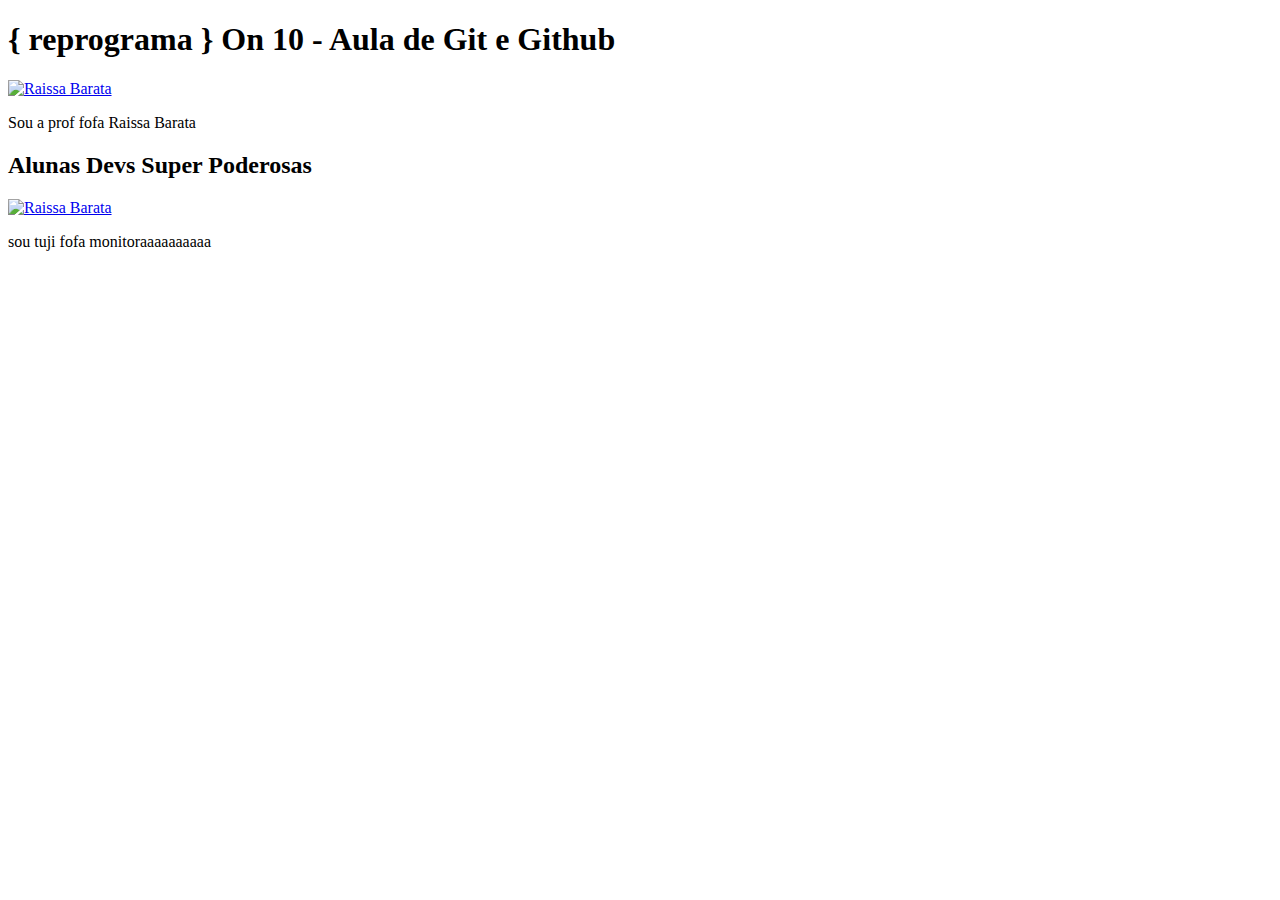
==== devsSuperPoderosas/index.html @ f47384e1 "cria perfil de aluna" ====
<!DOCTYPE html>
<html lang="en">
<head>
  <meta charset="UTF-8">
  <meta http-equiv="X-UA-Compatible" content="IE=edge">
  <link rel="stylesheet" href="./styles.css">
  <meta name="viewport" content="width=device-width, initial-scale=1.0">
  <title>DevsSuperPoderosas</title>
</head>
<body>
  <h1>  { reprograma } On 10 - Aula de Git e Github</h1>
  <section class="container_prof">

    <div class="container_aluna">
      <a href="https://github.com/RaissaMariaB" target="_blank">
        <img src="https://avatars.githubusercontent.com/u/51512166?s=460&u=888f3391fd21e31b433308dd8ff0ccaaa2503cb5&v=4" alt="Raissa Barata"/>
      </a>
      <p>Sou a prof fofa Raissa Barata</p>
    </div>

  </section>
  <h2>
    Alunas Devs Super Poderosas
  </h2>
  <section class="container">

    <div class="container_aluna">
      <a href="https://github.com/RaissaMariaB" target="_blank">
        <img src="https://avatars.githubusercontent.com/u/51512166?s=460&u=888f3391fd21e31b433308dd8ff0ccaaa2503cb5&v=4" alt="Raissa Barata"/>
      </a>
      <p>sou tuji fofa monitoraaaaaaaaaa</p>
    </div>

  </section>
</body>
</html>
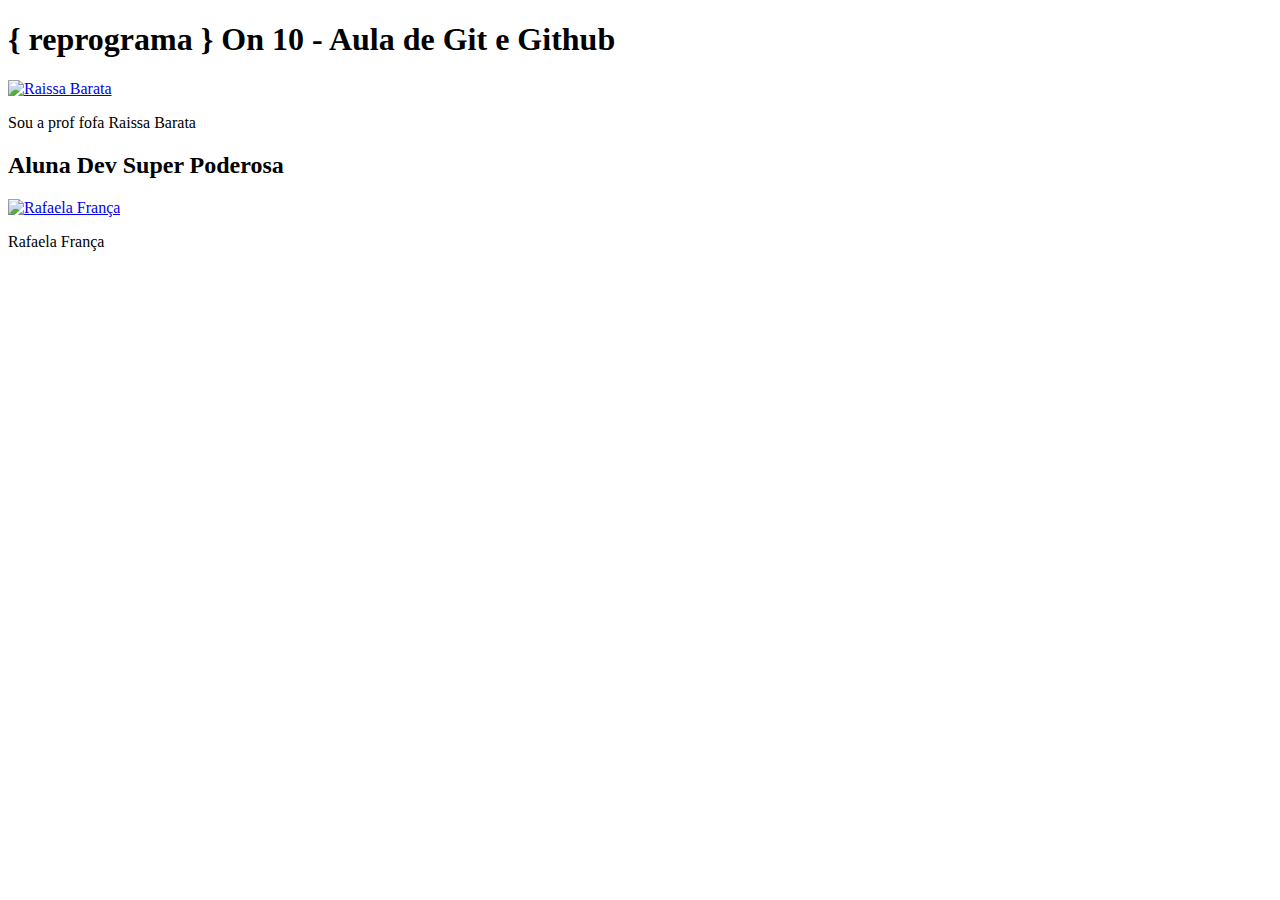
==== commit 3356c703: "Criação do perfil aluna" ====
--- a/devsSuperPoderosas/index.html
+++ b/devsSuperPoderosas/index.html
@@ -1,5 +1,6 @@
 <!DOCTYPE html>
 <html lang="en">
+
 <head>
   <meta charset="UTF-8">
   <meta http-equiv="X-UA-Compatible" content="IE=edge">
@@ -7,30 +8,40 @@
   <meta name="viewport" content="width=device-width, initial-scale=1.0">
   <title>DevsSuperPoderosas</title>
 </head>
+
 <body>
-  <h1>  { reprograma } On 10 - Aula de Git e Github</h1>
+  <h1>
+    { reprograma } On 10 - Aula de Git e Github
+  </h1>
+
   <section class="container_prof">
 
     <div class="container_aluna">
       <a href="https://github.com/RaissaMariaB" target="_blank">
-        <img src="https://avatars.githubusercontent.com/u/51512166?s=460&u=888f3391fd21e31b433308dd8ff0ccaaa2503cb5&v=4" alt="Raissa Barata"/>
+        <img src="https://avatars.githubusercontent.com/u/51512166?s=460&u=888f3391fd21e31b433308dd8ff0ccaaa2503cb5&v=4"
+          alt="Raissa Barata" />
       </a>
       <p>Sou a prof fofa Raissa Barata</p>
     </div>
 
   </section>
+
   <h2>
-    Alunas Devs Super Poderosas
+    Aluna Dev Super Poderosa
   </h2>
+
   <section class="container">
 
     <div class="container_aluna">
-      <a href="https://github.com/RaissaMariaB" target="_blank">
-        <img src="https://avatars.githubusercontent.com/u/51512166?s=460&u=888f3391fd21e31b433308dd8ff0ccaaa2503cb5&v=4" alt="Raissa Barata"/>
+      <a href="https://github.com/Raffranca" target="_blank">
+        <img src="https://avatars.githubusercontent.com/u/75145226?s=460&u=a0e625a5905fba0f73b4469c7c71158209aff33d&v=4"
+          alt="Rafaela França"/>
       </a>
-      <p>sou tuji fofa monitoraaaaaaaaaa</p>
+      <p>Rafaela França</p>
     </div>
 
   </section>
+
 </body>
-</html>
+
+</html>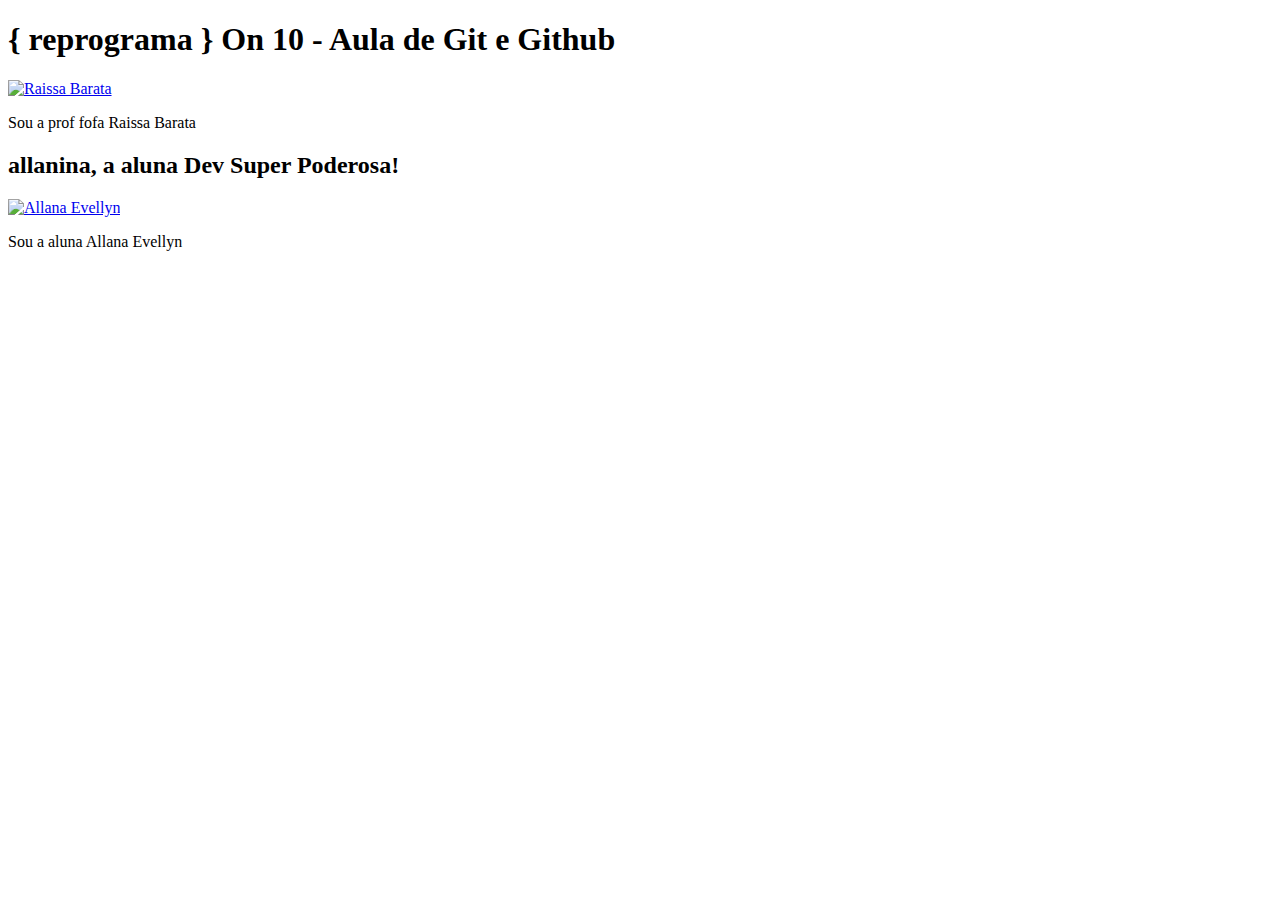
==== commit 5f7bcd00: "Merge f2e468d5c654b8de7f89818ffccc5b88b3a85da3 into eb2d50f37b6942e92ab7ef07153e5667304d4fff" ====
--- a/devsSuperPoderosas/index.html
+++ b/devsSuperPoderosas/index.html
@@ -1,6 +1,5 @@
 <!DOCTYPE html>
 <html lang="en">
-
 <head>
   <meta charset="UTF-8">
   <meta http-equiv="X-UA-Compatible" content="IE=edge">
@@ -8,7 +7,6 @@
   <meta name="viewport" content="width=device-width, initial-scale=1.0">
   <title>DevsSuperPoderosas</title>
 </head>
-
 <body>
   <h1>
     { reprograma } On 10 - Aula de Git e Github
@@ -18,8 +16,7 @@
 
     <div class="container_aluna">
       <a href="https://github.com/RaissaMariaB" target="_blank">
-        <img src="https://avatars.githubusercontent.com/u/51512166?s=460&u=888f3391fd21e31b433308dd8ff0ccaaa2503cb5&v=4"
-          alt="Raissa Barata" />
+        <img src="https://avatars.githubusercontent.com/u/51512166?s=460&u=888f3391fd21e31b433308dd8ff0ccaaa2503cb5&v=4" alt="Raissa Barata"/>
       </a>
       <p>Sou a prof fofa Raissa Barata</p>
     </div>
@@ -27,21 +24,20 @@
   </section>
 
   <h2>
-    Aluna Dev Super Poderosa
+    allanina, a aluna Dev Super Poderosa!
   </h2>
 
   <section class="container">
 
     <div class="container_aluna">
-      <a href="https://github.com/Raffranca" target="_blank">
-        <img src="https://avatars.githubusercontent.com/u/75145226?s=460&u=a0e625a5905fba0f73b4469c7c71158209aff33d&v=4"
-          alt="Rafaela França"/>
+      <a href="https://github.com/allanina" target="_blank">
+        <img src="https://avatars.githubusercontent.com/u/72167946?s=460&u=a6ad182f32d440a89736b9f6d88cdf65544794be&v=4" alt="Allana Evellyn"/>
       </a>
-      <p>Rafaela França</p>
+      <p>Sou a aluna Allana Evellyn </p>
     </div>
+
 
   </section>
 
 </body>
-
-</html>+</html>
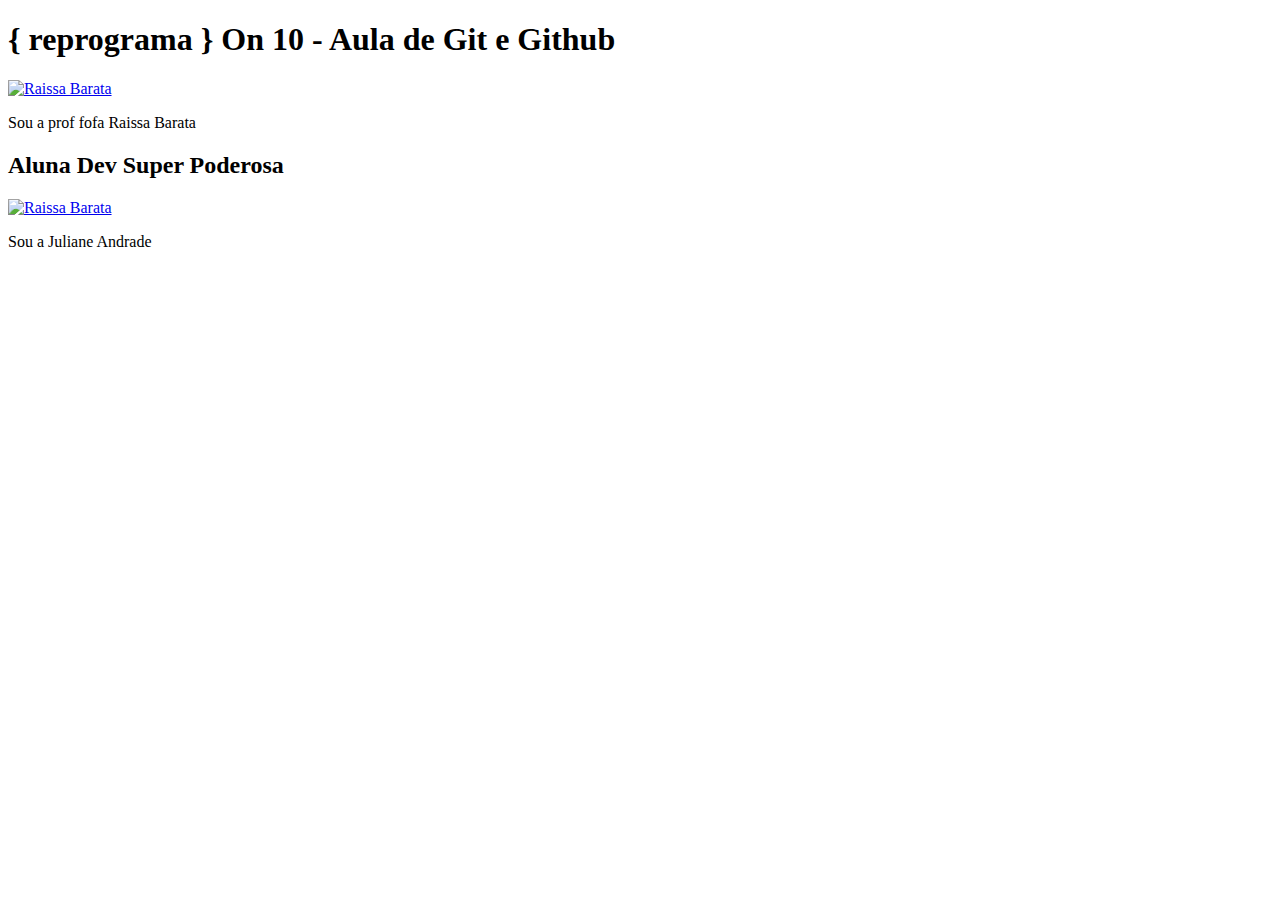
==== commit 69f97e3e: "Merge c0cc3950f0ae6256b5f54e2fc0c0a57c102b1759 into eb2d50f37b6942e92ab7ef07153e5667304d4fff" ====
--- a/devsSuperPoderosas/index.html
+++ b/devsSuperPoderosas/index.html
@@ -1,43 +1,45 @@
 <!DOCTYPE html>
 <html lang="en">
+
 <head>
-  <meta charset="UTF-8">
-  <meta http-equiv="X-UA-Compatible" content="IE=edge">
-  <link rel="stylesheet" href="./styles.css">
-  <meta name="viewport" content="width=device-width, initial-scale=1.0">
-  <title>DevsSuperPoderosas</title>
+    <meta charset="UTF-8">
+    <meta http-equiv="X-UA-Compatible" content="IE=edge">
+    <link rel="stylesheet" href="./styles.css">
+    <meta name="viewport" content="width=device-width, initial-scale=1.0">
+    <title>DevsSuperPoderosas</title>
 </head>
+
 <body>
-  <h1>
-    { reprograma } On 10 - Aula de Git e Github
-  </h1>
+    <h1>
+        { reprograma } On 10 - Aula de Git e Github
+    </h1>
 
-  <section class="container_prof">
+    <section class="container_prof">
 
-    <div class="container_aluna">
-      <a href="https://github.com/RaissaMariaB" target="_blank">
-        <img src="https://avatars.githubusercontent.com/u/51512166?s=460&u=888f3391fd21e31b433308dd8ff0ccaaa2503cb5&v=4" alt="Raissa Barata"/>
-      </a>
-      <p>Sou a prof fofa Raissa Barata</p>
-    </div>
+        <div class="container_aluna">
+            <a href="https://github.com/RaissaMariaB" target="_blank">
+                <img src="https://avatars.githubusercontent.com/u/51512166?s=460&u=888f3391fd21e31b433308dd8ff0ccaaa2503cb5&v=4" alt="Raissa Barata" />
+            </a>
+            <p>Sou a prof fofa Raissa Barata</p>
+        </div>
 
-  </section>
+    </section>
 
-  <h2>
-    allanina, a aluna Dev Super Poderosa!
-  </h2>
+    <h2>
+        Aluna Dev Super Poderosa
+    </h2>
 
-  <section class="container">
-
-    <div class="container_aluna">
-      <a href="https://github.com/allanina" target="_blank">
-        <img src="https://avatars.githubusercontent.com/u/72167946?s=460&u=a6ad182f32d440a89736b9f6d88cdf65544794be&v=4" alt="Allana Evellyn"/>
-      </a>
-      <p>Sou a aluna Allana Evellyn </p>
-    </div>
+    <section class="container">
+        <div class="container_aluna">
+            <a href="https://github.com/julianesas" target="_blank">
+                <img src="https://avatars.githubusercontent.com/u/77210732?s=400&u=7737c32dace4c03f12d50f29b46716baf17c0769&v=4" alt="Raissa Barata" />
+            </a>
+            <p> Sou a Juliane Andrade</p>
+        </div>
 
 
-  </section>
+    </section>
 
 </body>
-</html>
+
+</html>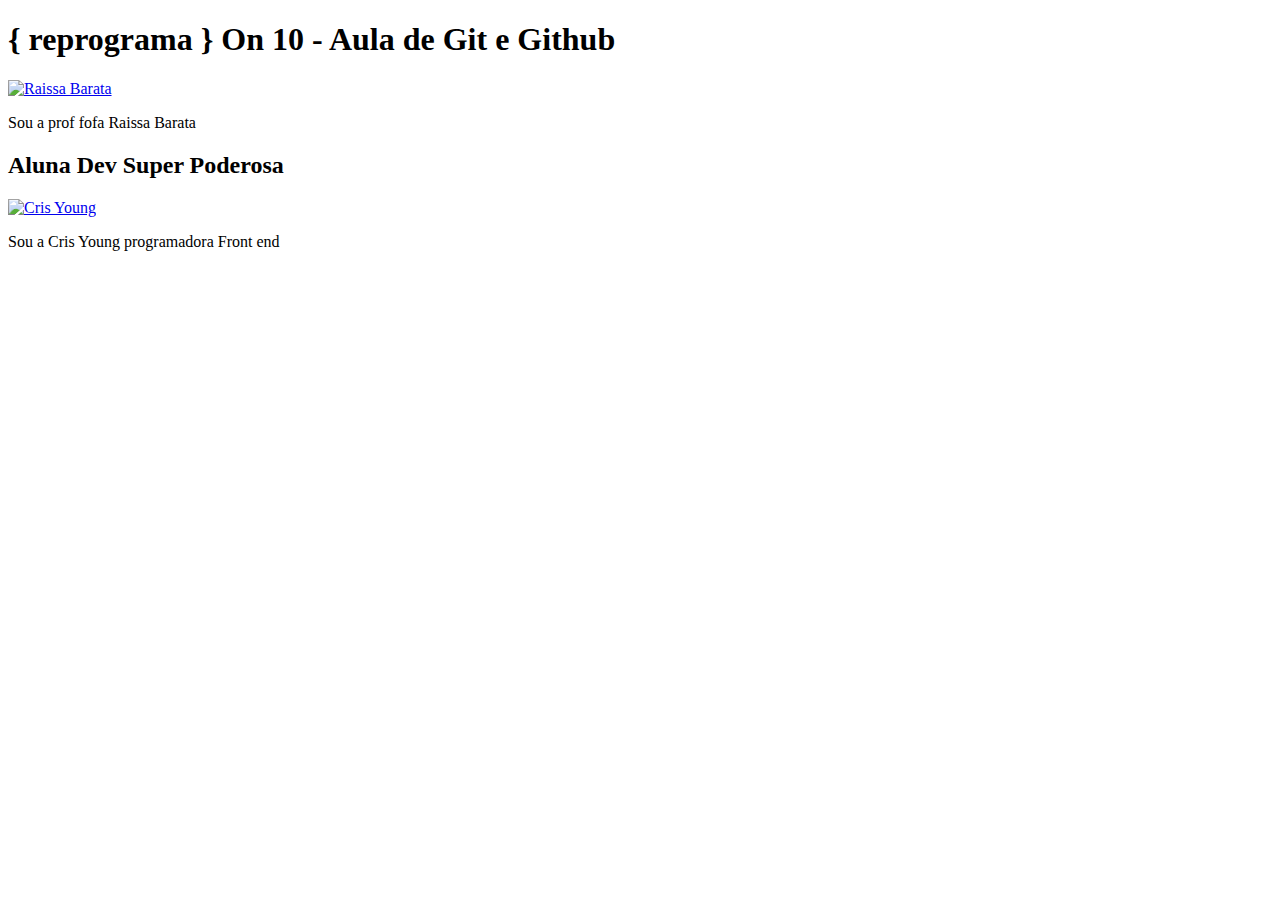
==== commit f98a9c06: "Merge 87db16bd388d9275779d3d85a62e4c3b7a0c2e39 into eb2d50f37b6942e92ab7ef07153e5667304d4fff" ====
--- a/devsSuperPoderosas/index.html
+++ b/devsSuperPoderosas/index.html
@@ -1,45 +1,41 @@
 <!DOCTYPE html>
 <html lang="en">
+<head>
+  <meta charset="UTF-8">
+  <meta http-equiv="X-UA-Compatible" content="IE=edge">
+  <link rel="stylesheet" href="./styles.css">
+  <meta name="viewport" content="width=device-width, initial-scale=1.0">
+  <title>DevsSuperPoderosas</title>
+</head>
+<body>
+  <h1>
+    { reprograma } On 10 - Aula de Git e Github
+  </h1>
 
-<head>
-    <meta charset="UTF-8">
-    <meta http-equiv="X-UA-Compatible" content="IE=edge">
-    <link rel="stylesheet" href="./styles.css">
-    <meta name="viewport" content="width=device-width, initial-scale=1.0">
-    <title>DevsSuperPoderosas</title>
-</head>
+  <section class="container_prof">
 
-<body>
-    <h1>
-        { reprograma } On 10 - Aula de Git e Github
-    </h1>
+    <div class="container_aluna">
+      <a href="https://github.com/RaissaMariaB" target="_blank">
+        <img src="https://avatars.githubusercontent.com/u/51512166?s=460&u=888f3391fd21e31b433308dd8ff0ccaaa2503cb5&v=4" alt="Raissa Barata"/>
+      </a>
+      <p>Sou a prof fofa Raissa Barata</p>
+    </div>
 
-    <section class="container_prof">
+  </section>
 
-        <div class="container_aluna">
-            <a href="https://github.com/RaissaMariaB" target="_blank">
-                <img src="https://avatars.githubusercontent.com/u/51512166?s=460&u=888f3391fd21e31b433308dd8ff0ccaaa2503cb5&v=4" alt="Raissa Barata" />
-            </a>
-            <p>Sou a prof fofa Raissa Barata</p>
-        </div>
+  <h2>
+    Aluna Dev Super Poderosa
+  </h2>
 
-    </section>
+  <section class="container">
+    <div class="container_aluna">
+      <a href="https://github.com/cristianeyoung" target="_blank">
+        <img src="https://avatars.githubusercontent.com/u/79774971?s=460&u=b6b460fc12a5ca2a04f5898fa7a7160e066110b0&v=4" alt="Cris Young"/>
+      </a>
+      <p>Sou a Cris Young programadora Front end</p>
+    </div>
 
-    <h2>
-        Aluna Dev Super Poderosa
-    </h2>
-
-    <section class="container">
-        <div class="container_aluna">
-            <a href="https://github.com/julianesas" target="_blank">
-                <img src="https://avatars.githubusercontent.com/u/77210732?s=400&u=7737c32dace4c03f12d50f29b46716baf17c0769&v=4" alt="Raissa Barata" />
-            </a>
-            <p> Sou a Juliane Andrade</p>
-        </div>
-
-
-    </section>
+  </section>
 
 </body>
-
-</html>+</html>
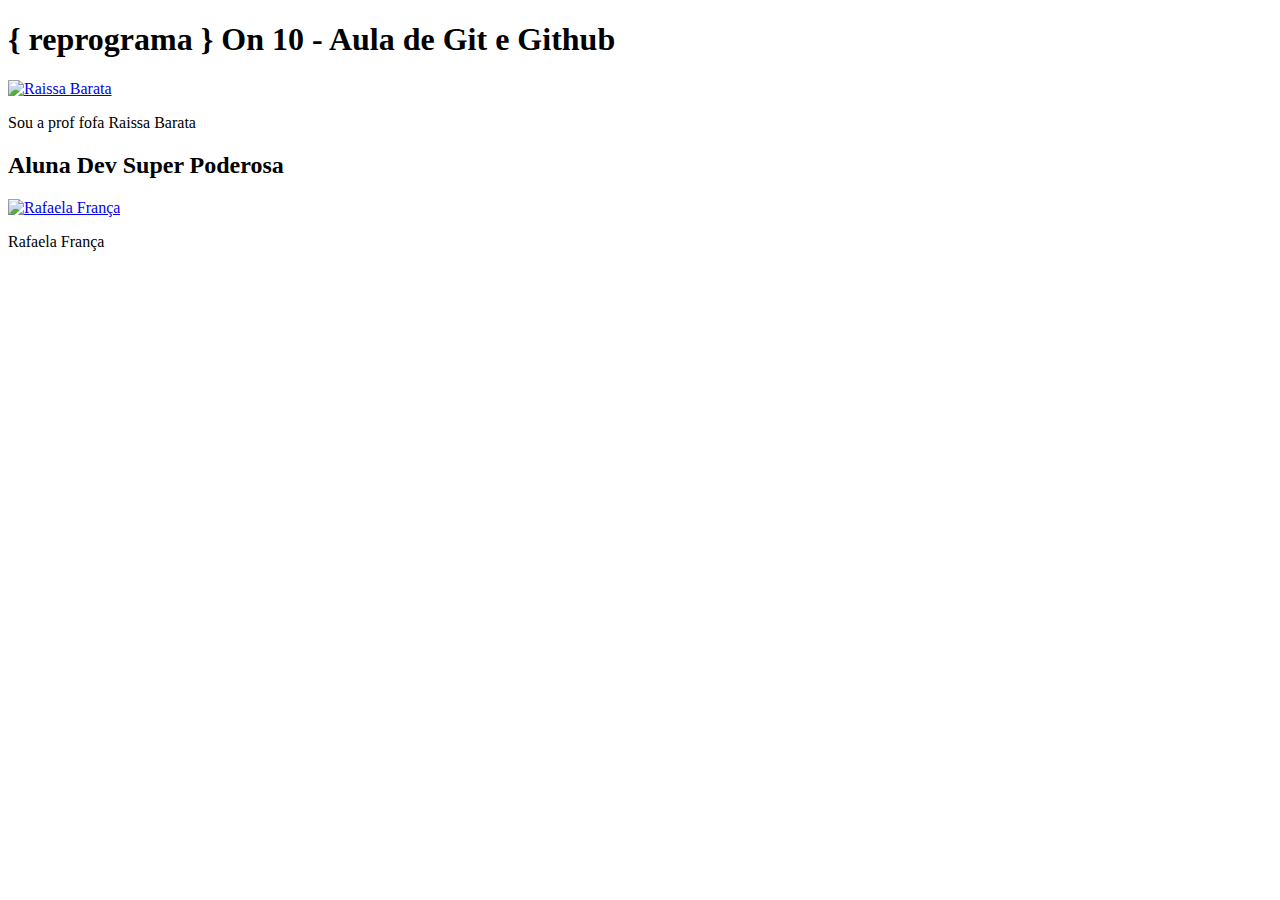
==== commit 3661cea7: "Merge 3356c70319a4750f3e3b7348037eb426f22f3232 into eb2d50f37b6942e92ab7ef07153e5667304d4fff" ====
--- a/devsSuperPoderosas/index.html
+++ b/devsSuperPoderosas/index.html
@@ -1,5 +1,6 @@
 <!DOCTYPE html>
 <html lang="en">
+
 <head>
   <meta charset="UTF-8">
   <meta http-equiv="X-UA-Compatible" content="IE=edge">
@@ -7,6 +8,7 @@
   <meta name="viewport" content="width=device-width, initial-scale=1.0">
   <title>DevsSuperPoderosas</title>
 </head>
+
 <body>
   <h1>
     { reprograma } On 10 - Aula de Git e Github
@@ -16,7 +18,8 @@
 
     <div class="container_aluna">
       <a href="https://github.com/RaissaMariaB" target="_blank">
-        <img src="https://avatars.githubusercontent.com/u/51512166?s=460&u=888f3391fd21e31b433308dd8ff0ccaaa2503cb5&v=4" alt="Raissa Barata"/>
+        <img src="https://avatars.githubusercontent.com/u/51512166?s=460&u=888f3391fd21e31b433308dd8ff0ccaaa2503cb5&v=4"
+          alt="Raissa Barata" />
       </a>
       <p>Sou a prof fofa Raissa Barata</p>
     </div>
@@ -28,14 +31,17 @@
   </h2>
 
   <section class="container">
+
     <div class="container_aluna">
-      <a href="https://github.com/cristianeyoung" target="_blank">
-        <img src="https://avatars.githubusercontent.com/u/79774971?s=460&u=b6b460fc12a5ca2a04f5898fa7a7160e066110b0&v=4" alt="Cris Young"/>
+      <a href="https://github.com/Raffranca" target="_blank">
+        <img src="https://avatars.githubusercontent.com/u/75145226?s=460&u=a0e625a5905fba0f73b4469c7c71158209aff33d&v=4"
+          alt="Rafaela França"/>
       </a>
-      <p>Sou a Cris Young programadora Front end</p>
+      <p>Rafaela França</p>
     </div>
 
   </section>
 
 </body>
-</html>
+
+</html>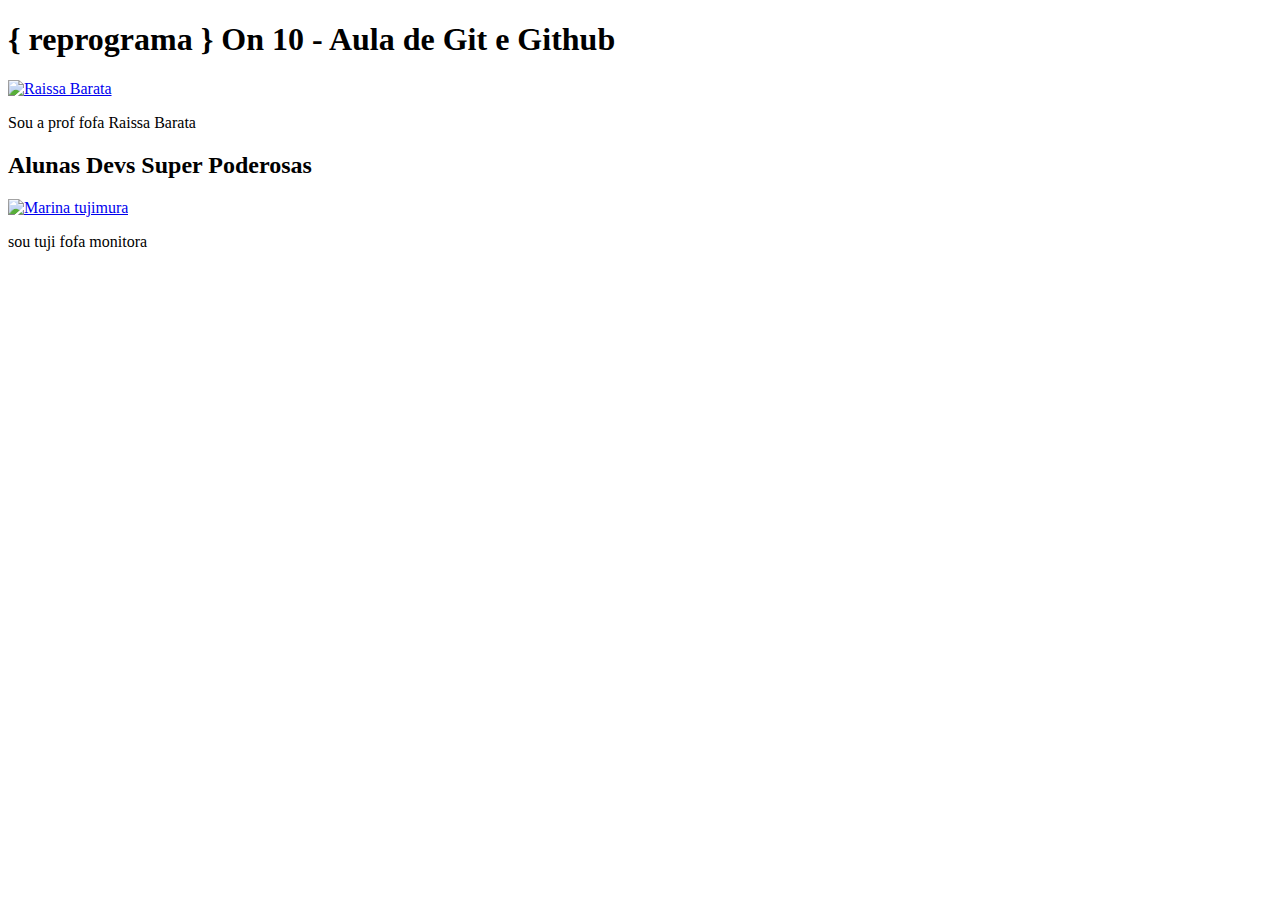
==== commit 26305064: "cria perfil da aluna com foto dela" ====
--- a/devsSuperPoderosas/index.html
+++ b/devsSuperPoderosas/index.html
@@ -1,6 +1,5 @@
 <!DOCTYPE html>
 <html lang="en">
-
 <head>
   <meta charset="UTF-8">
   <meta http-equiv="X-UA-Compatible" content="IE=edge">
@@ -8,40 +7,31 @@
   <meta name="viewport" content="width=device-width, initial-scale=1.0">
   <title>DevsSuperPoderosas</title>
 </head>
-
 <body>
-  <h1>
-    { reprograma } On 10 - Aula de Git e Github
-  </h1>
-
+  <h1>  { reprograma } On 10 - Aula de Git e Github</h1>
   <section class="container_prof">
 
     <div class="container_aluna">
       <a href="https://github.com/RaissaMariaB" target="_blank">
-        <img src="https://avatars.githubusercontent.com/u/51512166?s=460&u=888f3391fd21e31b433308dd8ff0ccaaa2503cb5&v=4"
-          alt="Raissa Barata" />
+        <img src="https://avatars.githubusercontent.com/u/51512166?s=460&u=888f3391fd21e31b433308dd8ff0ccaaa2503cb5&v=4" alt="Raissa Barata"/>
       </a>
       <p>Sou a prof fofa Raissa Barata</p>
     </div>
 
   </section>
-
   <h2>
-    Aluna Dev Super Poderosa
+    Alunas Devs Super Poderosas
   </h2>
-
   <section class="container">
 
     <div class="container_aluna">
-      <a href="https://github.com/Raffranca" target="_blank">
-        <img src="https://avatars.githubusercontent.com/u/75145226?s=460&u=a0e625a5905fba0f73b4469c7c71158209aff33d&v=4"
-          alt="Rafaela França"/>
+      <a href="https://github.com/marinatuji" target="_blank">
+        <img src="https://avatars.githubusercontent.com/u/46824593?s=460&u=19214c98530995e4b5525683554bd0b93671f6aa&v=4" alt="Marina tujimura"/>
       </a>
-      <p>Rafaela França</p>
+      <p>sou tuji fofa monitora</p>
     </div>
 
+
   </section>
-
 </body>
-
-</html>+</html>
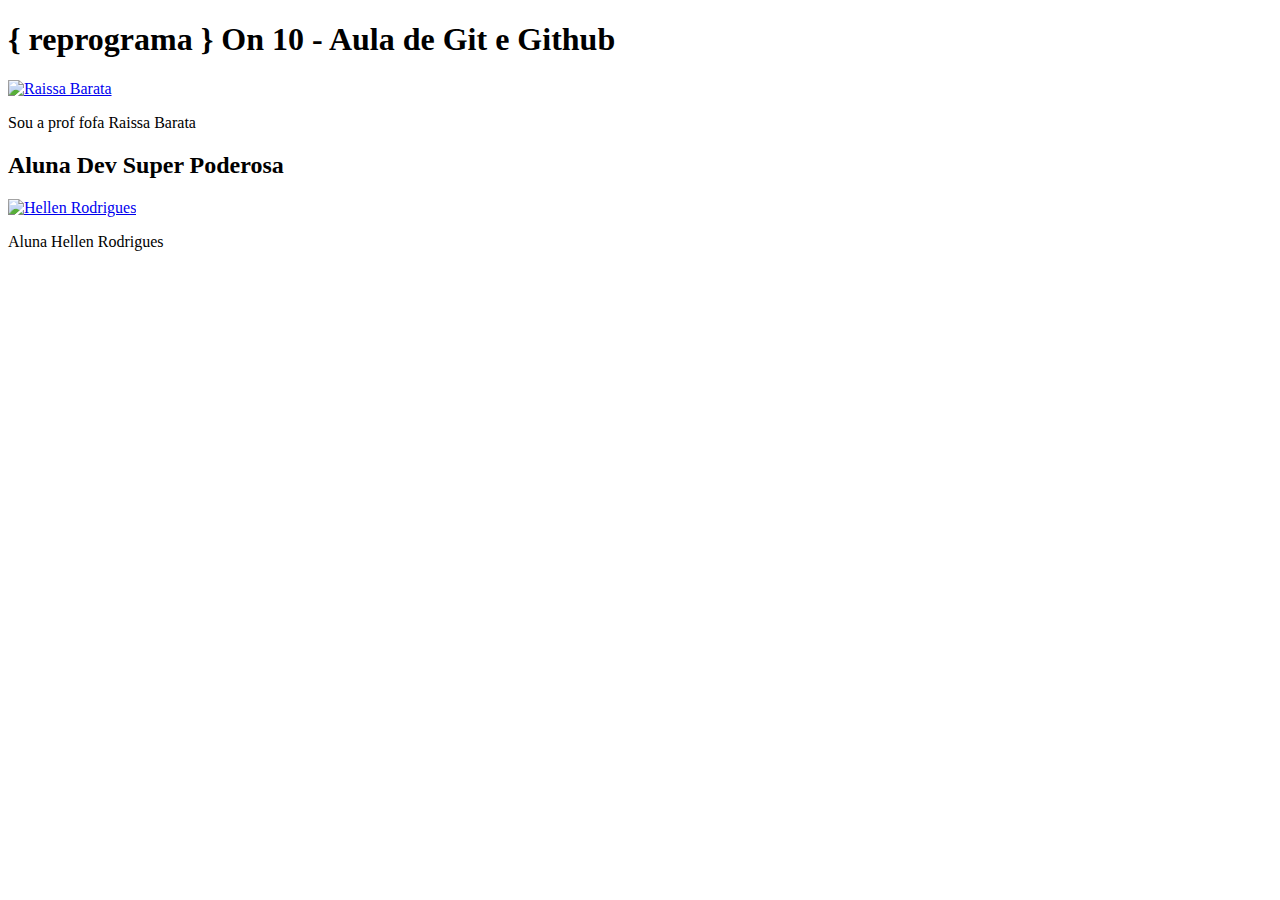
==== commit 35c52d73: "Criação do perfil aluna" ====
--- a/devsSuperPoderosas/index.html
+++ b/devsSuperPoderosas/index.html
@@ -8,7 +8,10 @@
   <title>DevsSuperPoderosas</title>
 </head>
 <body>
-  <h1>  { reprograma } On 10 - Aula de Git e Github</h1>
+  <h1>
+    { reprograma } On 10 - Aula de Git e Github
+  </h1>
+
   <section class="container_prof">
 
     <div class="container_aluna">
@@ -19,19 +22,21 @@
     </div>
 
   </section>
+
   <h2>
-    Alunas Devs Super Poderosas
+    Aluna Dev Super Poderosa
   </h2>
+
   <section class="container">
-
-    <div class="container_aluna">
-      <a href="https://github.com/marinatuji" target="_blank">
-        <img src="https://avatars.githubusercontent.com/u/46824593?s=460&u=19214c98530995e4b5525683554bd0b93671f6aa&v=4" alt="Marina tujimura"/>
-      </a>
-      <p>sou tuji fofa monitora</p>
-    </div>
+      <div class="container_aluna">
+        <a href="https://github.com/HellenRodrigues" target="_blank">
+          <img src="https://avatars.githubusercontent.com/u/62612504?s=460&u=19d38e8e5c99ffbb12c3d11184a51e9d7182628b&v=4" alt="Hellen Rodrigues"/>
+        </a>
+        <p>Aluna Hellen Rodrigues</p>
+      </div>
 
 
   </section>
+
 </body>
 </html>
